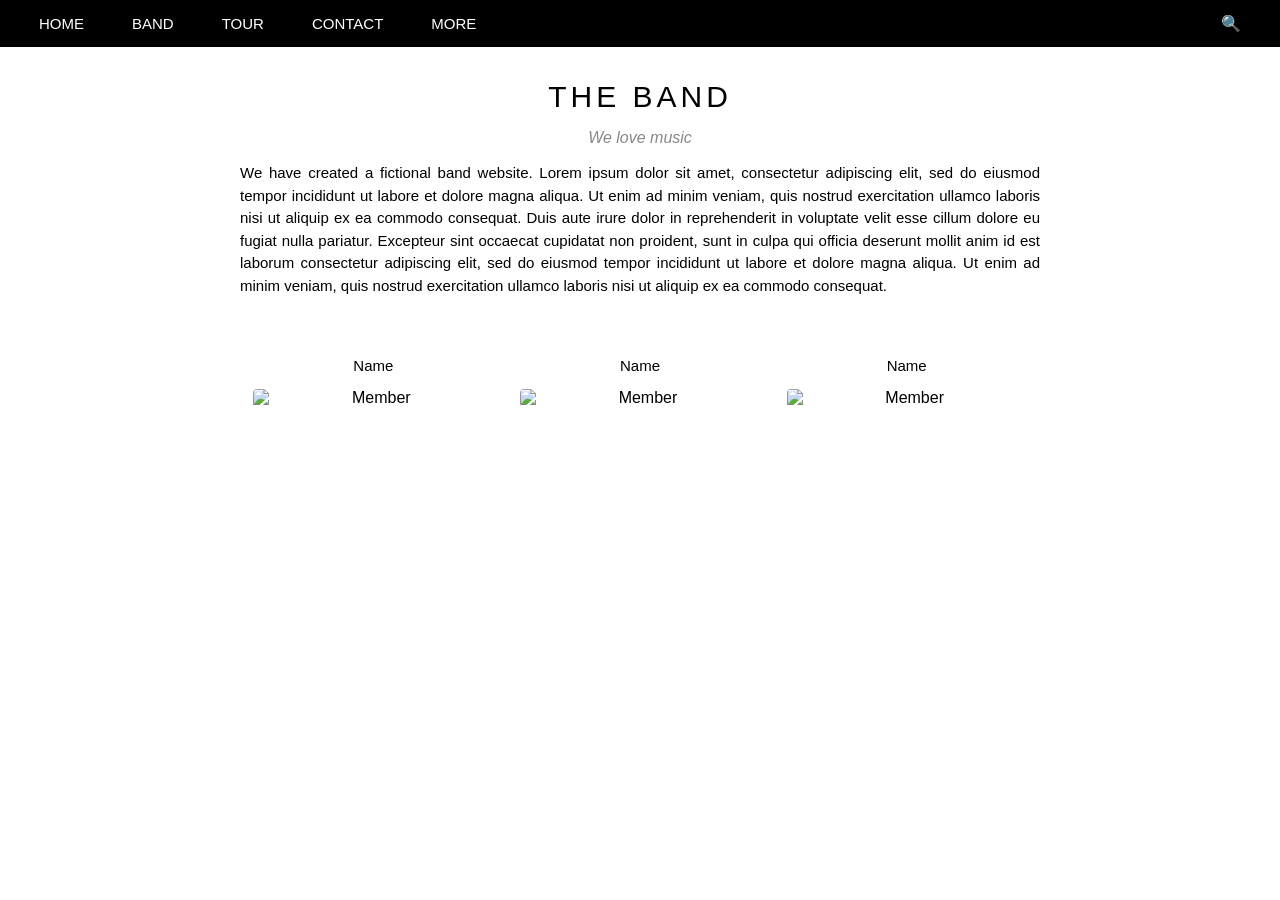
==== index.html @ 213bbf2b "Rename band.html to index.html" ====
<!DOCTYPE html>
<html lang="vi">
<head>
  <meta charset="UTF-8">
  <meta name="viewport" content="width=device-width, initial-scale=1.0">
  <title>The Band Website</title>
  <link rel="stylesheet" href="band.css">
</head>
<body>

  <div id="vung01">
    <ul class="abc">
      <li>HOME</li>
      <li>BAND</li>
      <li>TOUR</li>
      <li>CONTACT</li>
      <li>MORE</li>
    </ul>
    <span class="search-icon">🔍</span>
  </div>

  <div id="vung02">
    <h1>THE BAND</h1>
    <p class="slogan">We love music</p>
    
    <p class="description">
      We have created a fictional band website. Lorem ipsum dolor sit amet, consectetur adipiscing elit, sed do eiusmod tempor incididunt ut labore et dolore magna aliqua. Ut enim ad minim veniam, quis nostrud exercitation ullamco laboris nisi ut aliquip ex ea commodo consequat. Duis aute irure dolor in reprehenderit in voluptate velit esse cillum dolore eu fugiat nulla pariatur. Excepteur sint occaecat cupidatat non proident, sunt in culpa qui officia deserunt mollit anim id est laborum consectetur adipiscing elit, sed do eiusmod tempor incididunt ut labore et dolore magna aliqua. Ut enim ad minim veniam, quis nostrud exercitation ullamco laboris nisi ut aliquip ex ea commodo consequat.
    </p>
    
    <ol class="abc">
      <li>
        <p>Name</p>
        <img src="https://images.unsplash.com/photo-1511367461989-f85a21fda168?w=300" alt="Member">
      </li>
      <li>
        <p>Name</p>
        <img src="https://images.unsplash.com/photo-1511367461989-f85a21fda168?w=300" alt="Member">
      </li>
      <li>
        <p>Name</p>
        <img src="https://images.unsplash.com/photo-1511367461989-f85a21fda168?w=300" alt="Member">
      </li>
    </ol>
  </div>

</body>
</html>
---- band.css ----
body {
  font-family: "Segoe UI", Arial, sans-serif;
  margin: 0;
  padding: 0;
  background-color: #ffffff;
}

#vung01 {
  background-color: #000000;
  display: flex;
  justify-content: space-between;
  align-items: center;
  padding: 0 15px;
  position: fixed;
  top: 0;
  width: 100%;
  box-sizing: border-box;
}


.abc {
  list-style-type: none;
  padding: 0;
  margin: 0;
  display: flex;
}


#vung01 .abc li {
  color: #ffffff;
  padding: 14px 24px;
  text-transform: uppercase;
  font-size: 15px;
  cursor: pointer;
}

#vung01 .abc li:hover {
  background-color: #ccc;
  color: #000000;
}


.search-icon {
  color: white;
  padding: 14px 24px;
  cursor: pointer;
}


#vung02 {
  max-width: 800px;
  margin: 80px auto 40px auto; 
  padding: 0 16px;
  text-align: center;
}

#vung02 h1 {
  font-size: 30px;
  font-weight: 400;
  letter-spacing: 4px;
  margin: 10px 0;
}

#vung02 .slogan {
  font-style: italic;
  color: #888;
  margin: 15px 0;
}

#vung02 .description {
  text-align: justify;
  line-height: 1.5;
  font-size: 15px;
  margin: 15px 0;
}

#vung02 .abc {
  justify-content: space-around;
  margin-top: 45px;
}

#vung02 .abc li {
  flex: 1;
  max-width: 30%;
}

#vung02 .abc p {
  margin: 15px 0;
  font-size: 15px;
}

#vung02 .abc img {
  width: 100%;
  border-radius: 4px;
  display: block;
}
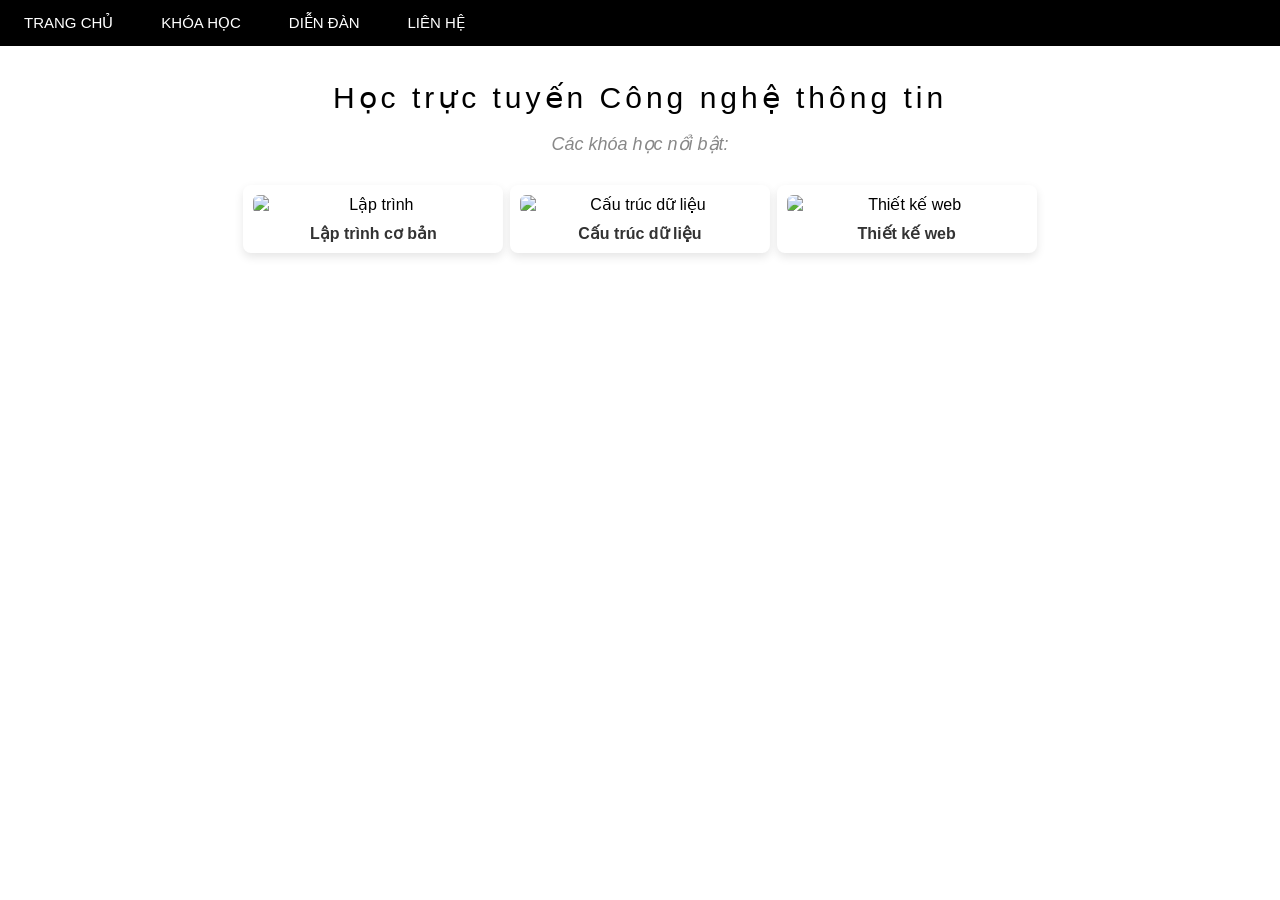
==== commit 85c8fafe: "Rename band.html to index.html" ====
--- a/index.html
+++ b/index.html
@@ -3,44 +3,40 @@
 <head>
   <meta charset="UTF-8">
   <meta name="viewport" content="width=device-width, initial-scale=1.0">
-  <title>The Band Website</title>
+  <title>Học trực tuyến Công nghệ thông tin</title>
   <link rel="stylesheet" href="band.css">
 </head>
 <body>
 
   <div id="vung01">
     <ul class="abc">
-      <li>HOME</li>
-      <li>BAND</li>
-      <li>TOUR</li>
-      <li>CONTACT</li>
-      <li>MORE</li>
+      <li>Trang chủ</li>
+      <li>Khóa học</li>
+      <li>Diễn đàn</li>
+      <li>Liên hệ</li>
     </ul>
-    <span class="search-icon">🔍</span>
   </div>
 
   <div id="vung02">
-    <h1>THE BAND</h1>
-    <p class="slogan">We love music</p>
-    
-    <p class="description">
-      We have created a fictional band website. Lorem ipsum dolor sit amet, consectetur adipiscing elit, sed do eiusmod tempor incididunt ut labore et dolore magna aliqua. Ut enim ad minim veniam, quis nostrud exercitation ullamco laboris nisi ut aliquip ex ea commodo consequat. Duis aute irure dolor in reprehenderit in voluptate velit esse cillum dolore eu fugiat nulla pariatur. Excepteur sint occaecat cupidatat non proident, sunt in culpa qui officia deserunt mollit anim id est laborum consectetur adipiscing elit, sed do eiusmod tempor incididunt ut labore et dolore magna aliqua. Ut enim ad minim veniam, quis nostrud exercitation ullamco laboris nisi ut aliquip ex ea commodo consequat.
-    </p>
-    
-    <ol class="abc">
-      <li>
-        <p>Name</p>
-        <img src="https://images.unsplash.com/photo-1511367461989-f85a21fda168?w=300" alt="Member">
-      </li>
-      <li>
-        <p>Name</p>
-        <img src="https://images.unsplash.com/photo-1511367461989-f85a21fda168?w=300" alt="Member">
-      </li>
-      <li>
-        <p>Name</p>
-        <img src="https://images.unsplash.com/photo-1511367461989-f85a21fda168?w=300" alt="Member">
-      </li>
-    </ol>
+      <h1>Học trực tuyến Công nghệ thông tin</h1> 
+      <h3>Các khóa học nổi bật:</h3>
+      
+      <ol class="abc">
+        <li>
+            <img src="https://mona.media/wp-content/uploads/2023/03/tim-hieu-ve-cac-ngon-ngu-lap-trinh-co-ban.jpg" alt="Lập trình">
+            <p>Lập trình cơ bản</p>
+        </li>
+        
+        <li>
+            <img src="https://techvccloud.mediacdn.vn/280518386289090560/2024/4/25/du-lieu-cau-truc-17140316289201238026567.png" alt="Cấu trúc dữ liệu">
+            <p>Cấu trúc dữ liệu</p>
+        </li>
+        
+        <li>
+            <img src="https://seodichvu.com/wp-content/uploads/2021/05/thiet-ke-website2.jpg" alt="Thiết kế web">
+            <p>Thiết kế web</p>
+        </li>
+      </ol>
   </div>
 
 </body>
--- a/band.css
+++ b/band.css
@@ -1,5 +1,5 @@
 body {
-  font-family: "Segoe UI", Arial, sans-serif;
+  font-family: Arial, sans-serif;
   margin: 0;
   padding: 0;
   background-color: #ffffff;
@@ -7,24 +7,23 @@
 
 #vung01 {
   background-color: #000000;
-  display: flex;
-  justify-content: space-between;
-  align-items: center;
-  padding: 0 15px;
   position: fixed;
   top: 0;
   width: 100%;
   box-sizing: border-box;
+  z-index: 1000;
 }
-
 
 .abc {
   list-style-type: none;
   padding: 0;
   margin: 0;
-  display: flex;
+  display: flex; 
 }
 
+#vung01 .abc {
+  justify-content: flex-start;
+}
 
 #vung01 .abc li {
   color: #ffffff;
@@ -39,58 +38,55 @@
   color: #000000;
 }
 
-
-.search-icon {
-  color: white;
-  padding: 14px 24px;
-  cursor: pointer;
-}
-
-
 #vung02 {
   max-width: 800px;
   margin: 80px auto 40px auto; 
-  padding: 0 16px;
-  text-align: center;
+  padding: 0 20px;
+  text-align: center; 
 }
 
 #vung02 h1 {
   font-size: 30px;
   font-weight: 400;
-  letter-spacing: 4px;
-  margin: 10px 0;
+  letter-spacing: 4px; 
+  margin-bottom: 10px;
 }
 
-#vung02 .slogan {
+#vung02 h3 {
+  font-size: 18px;
+  color: #888888;
   font-style: italic;
-  color: #888;
-  margin: 15px 0;
-}
-
-#vung02 .description {
-  text-align: justify;
-  line-height: 1.5;
-  font-size: 15px;
-  margin: 15px 0;
+  font-weight: 400;
+  margin-bottom: 30px;
 }
 
 #vung02 .abc {
   justify-content: space-around;
-  margin-top: 45px;
+  margin-top: 20px;
 }
 
 #vung02 .abc li {
   flex: 1;
   max-width: 30%;
-}
-
-#vung02 .abc p {
-  margin: 15px 0;
-  font-size: 15px;
+  background-color: #ffffff;
+  padding: 10px;
+  border-radius: 8px;
+  box-shadow: 0 4px 10px rgba(0,0,0,0.1);
+  display: flex;
+  flex-direction: column;
+  align-items: center;
 }
 
 #vung02 .abc img {
   width: 100%;
-  border-radius: 4px;
+  height: auto;
+  border-radius: 6px;
   display: block;
-}+}
+
+#vung02 .abc p {
+  margin: 10px 0 0 0;
+  font-size: 16px;
+  font-weight: bold;
+  color: #333;
+}
